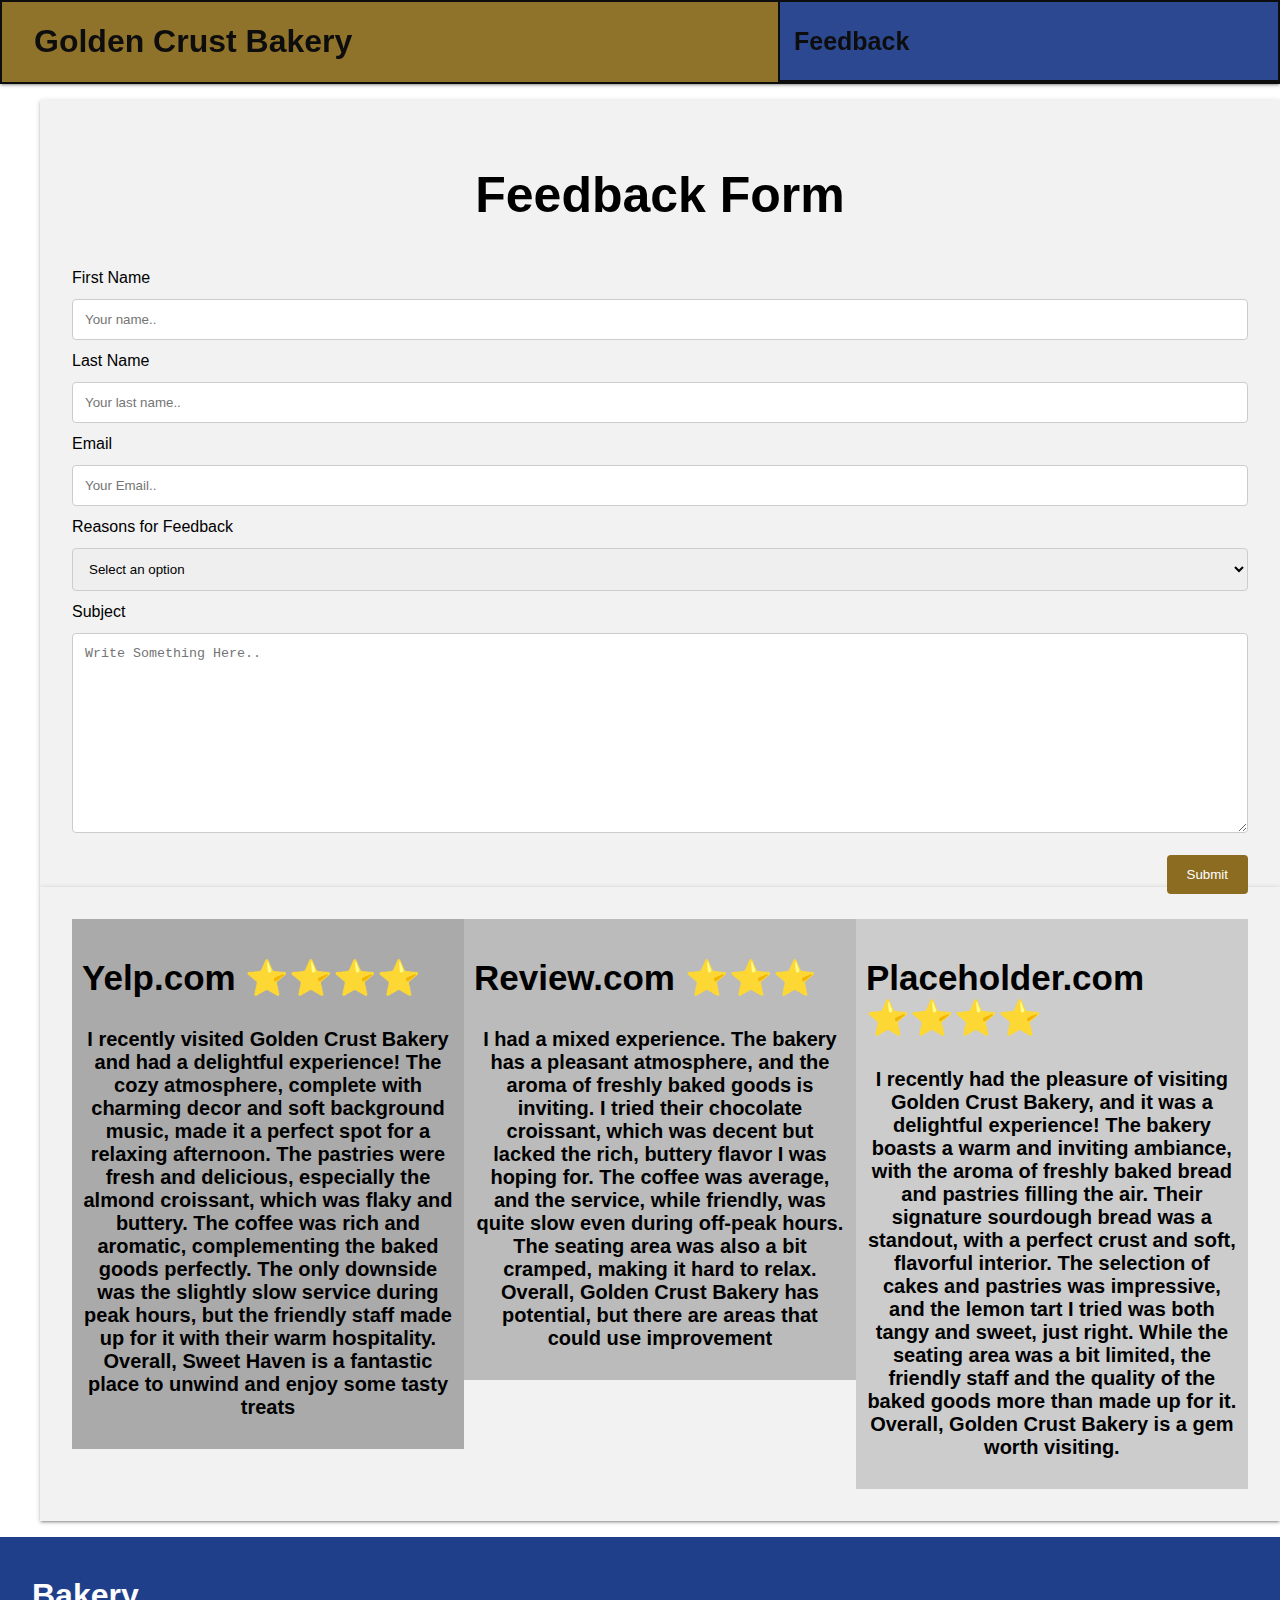
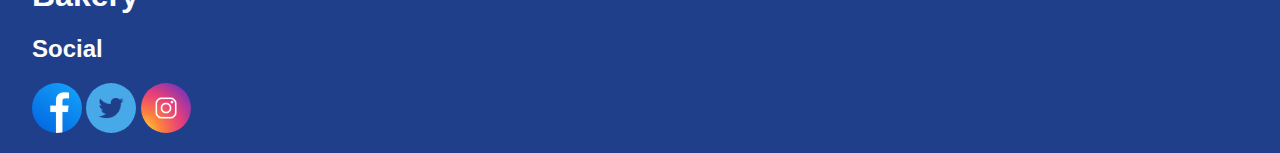
==== feedback.html @ b636e3b5 "Add files via upload" ====
<!DOCTYPE html>
<html lang="en">

<head>
    <meta charset="UTF-8">
    <meta http-equiv="X-UA-Compatible" content="IE=edge">
    <meta name="viewport" content="width=device-width, initial-scale=1.0">
    <title>Feedback Page - Golden Crust</title>
    <link rel="stylesheet" type="text/css" href="Css\style.css">

</head>

<body>
    <header>

        <h1>Golden Crust Bakery</h1>
        <!-- Supposed to be a logo here but couldn't think of one or find one.-->
        <!-- dropdown nav-->
        <nav>
            <div class="dropdown">
                <button class="dropbtn" onclick="myFunction()">Feedback
                </button>
                <div class="dropdown-content" id="myDropdown">
                    <a href="index.html">Home</a>
                    <a href="about.html">About</a>
                    <a href="menu.html">Menu</a>
                    <a href="contact.html">Contact</a>
                    <a href="#">Feedback</a>
                    <a href="credits.html">Credits</a>
                </div>
            </div>
        </nav>

    </header>

    <menu>
        <div class="panel">
            <section id="Feedback2">
                <h1>Feedback Form</h1>
            </section>
            <form id="myForm">
                <div class="row">
                    <div class="col-25">
                        <label for="fname">First Name</label>
                    </div>
                    <div class="col-75">
                        <input type="text" id="fname" name="fname" placeholder="Your name.." required>
                    </div>
                </div>
                <div class="row">
                    <div class="col-25">
                        <label for="lname">Last Name</label>
                    </div>
                    <div class="col-75">
                        <input type="text" id="lname" name="lastname" placeholder="Your last name..">
                    </div>
                </div>
                <div class="row">
                    <div class="col-25">
                        <label for="email">Email</label>
                    </div>
                    <div class="col-75">
                        <input type="text" id="email" name="email" placeholder="Your Email..">
                    </div>
                </div>
                <div class="row">
                    <div class="col-25">
                        <label for="reason">Reasons for Feedback</label>
                    </div>
                    <div class="col-75">
                        <select id="reason" name="reason">
                            <option value="">Select an option</option>
                            <option value="food">Food</option>
                            <option value="store">Store</option>
                            <option value="staff">Staff</option>
                            <option value="other">Other</option>
                        </select>
                    </div>
                </div>
                <div class="row">
                    <div class="col-25">
                        <label for="subject">Subject</label>
                    </div>
                    <div class="col-75">
                        <textarea id="subject" name="subject" placeholder="Write Something Here.."></textarea>
                    </div>
                </div>
                <br>
                <div>
                    <button type="button" class="submit_row" onclick="openPopup()">Submit</button>
                </div>
            </form>
        </div>
        <div class="overlay" id="overlay2"></div>
        <div class="popup" id="popup">
            <p id="popupText"></p>
            <div class="buttons">
                <button class="yes-button" onclick="confirmSubmit(true)">Yes</button>
                <button class="no-button" onclick="confirmSubmit(false)">No</button>
            </div>
        </div>
        <div class="panel">
            <div class="row2">
                <div class="column" style="background-color:#aaa;">
                    <section id="Feedback">
                        <h2>Yelp.com ⭐⭐⭐⭐</h2>
                        <p>I recently visited Golden Crust Bakery and had a delightful experience! The cozy atmosphere,
                            complete with charming decor and soft background music, made it a perfect spot for a
                            relaxing
                            afternoon. The pastries were fresh and delicious, especially the almond croissant, which was
                            flaky
                            and buttery. The coffee was rich and aromatic, complementing the baked goods perfectly. The
                            only
                            downside was the slightly slow service during peak hours, but the friendly staff made up for
                            it with
                            their warm hospitality. Overall, Sweet Haven is a fantastic place to unwind and enjoy some
                            tasty
                            treats</p>
                    </section>
                </div>
                <div class="column" style="background-color:#bbb;">
                    <section id="Feedback">
                        <h2>Review.com ⭐⭐⭐</h2>
                        <p>I had a mixed experience. The bakery has a pleasant
                            atmosphere, and the aroma of freshly baked goods is inviting. I tried their chocolate
                            croissant,
                            which was decent but lacked the rich, buttery flavor I was hoping for. The coffee was
                            average,
                            and
                            the service, while friendly, was quite slow even during off-peak hours. The seating area was
                            also a
                            bit cramped, making it hard to relax. Overall, Golden Crust Bakery has potential, but there
                            are
                            areas that could use improvement</p>
                    </section>
                </div>
                <div class="column" style="background-color:#ccc;">
                    <section id="Feedback">
                        <h2>Placeholder.com ⭐⭐⭐⭐</h2>
                        <p>I recently had the pleasure of visiting Golden Crust Bakery, and it was a delightful
                            experience!
                            The
                            bakery boasts a warm and inviting ambiance, with the aroma of freshly baked bread and
                            pastries
                            filling the air. Their signature sourdough bread was a standout, with a perfect crust and
                            soft,
                            flavorful interior. The selection of cakes and pastries was impressive, and the lemon tart I
                            tried
                            was both tangy and sweet, just right. While the seating area was a bit limited, the friendly
                            staff
                            and the quality of the baked goods more than made up for it. Overall, Golden Crust Bakery is
                            a
                            gem
                            worth visiting.</p>
                    </section>
                </div>
            </div>
        </div>
    </menu>
    <footer>
        <h1>Bakery</h1>

        <div class="social">
            <h2>Social</h2>

            <div class="facebook_icon">
                <a href="https://www.facebook.com/"><img src="Images\facebook.jpg" alt="Facebook" width="50px"></a>
            </div>

            <div class="twitter_icon">
                <a href="https://x.com/home"><img src="Images\twitter.jpg" alt="Twitter" width="50px"></a>
            </div>

            <div class="instagram_icon">
                <a href="https://www.instagram.com/"><img src="Images\instagram.jpg" alt="Instagram" width="50px"></a>
            </div>

        </div>

    </footer>
</body>

<script src="Java\Java.js"></script>

</html>
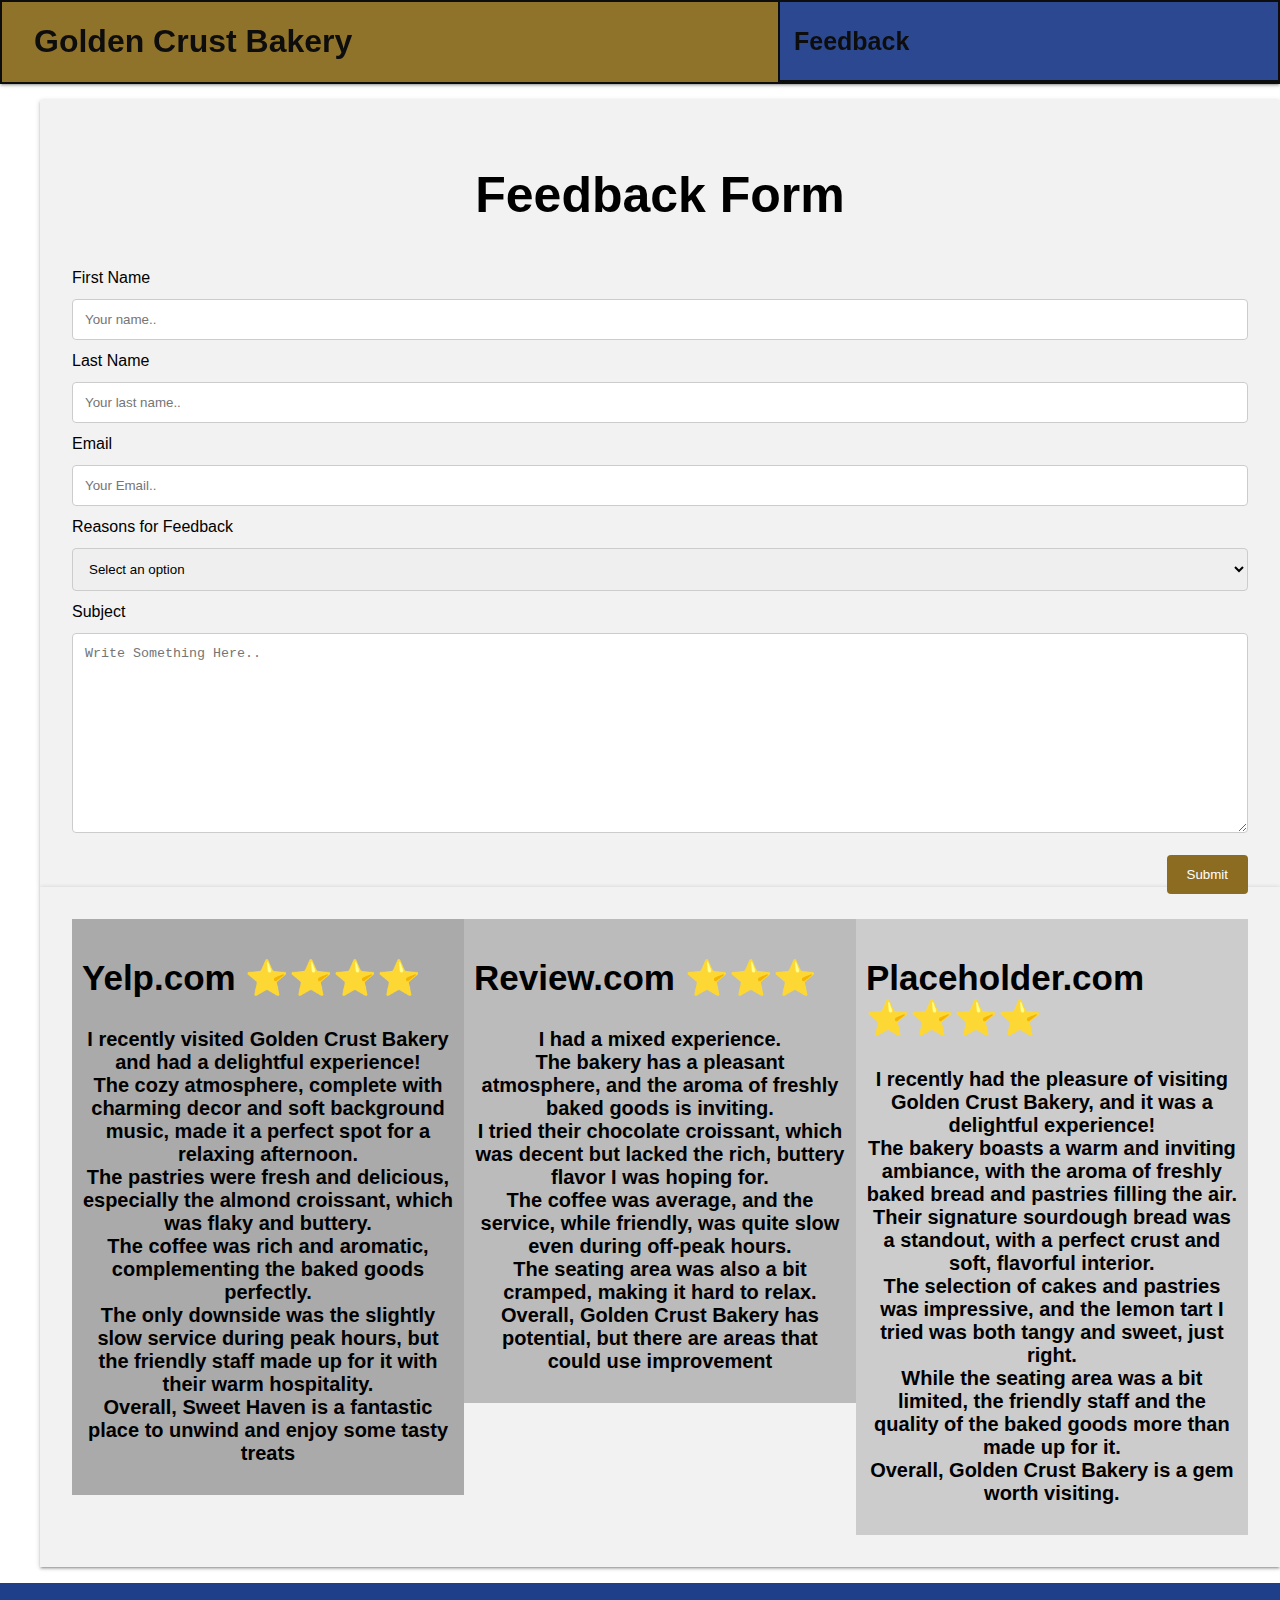
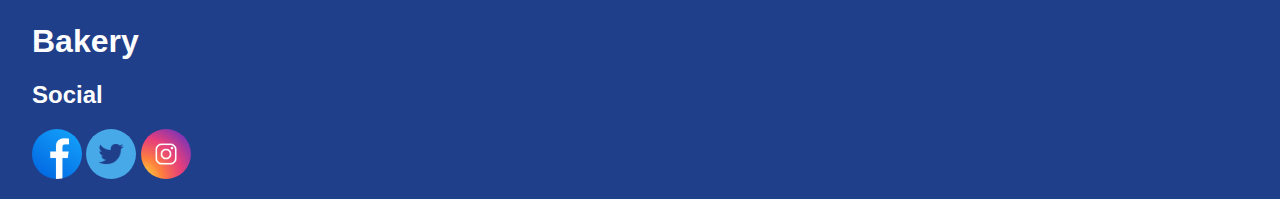
==== commit be7227f1: "Update feedback.html<br>" ====
--- a/feedback.html
+++ b/feedback.html
@@ -104,16 +104,16 @@
                 <div class="column" style="background-color:#aaa;">
                     <section id="Feedback">
                         <h2>Yelp.com ⭐⭐⭐⭐</h2>
-                        <p>I recently visited Golden Crust Bakery and had a delightful experience! The cozy atmosphere,
+                        <p>I recently visited Golden Crust Bakery and had a delightful experience!<br> The cozy atmosphere,
                             complete with charming decor and soft background music, made it a perfect spot for a
                             relaxing
-                            afternoon. The pastries were fresh and delicious, especially the almond croissant, which was
+                            afternoon.<br> The pastries were fresh and delicious, especially the almond croissant, which was
                             flaky
-                            and buttery. The coffee was rich and aromatic, complementing the baked goods perfectly. The
+                            and buttery.<br> The coffee was rich and aromatic, complementing the baked goods perfectly.<br> The
                             only
                             downside was the slightly slow service during peak hours, but the friendly staff made up for
                             it with
-                            their warm hospitality. Overall, Sweet Haven is a fantastic place to unwind and enjoy some
+                            their warm hospitality.<br> Overall, Sweet Haven is a fantastic place to unwind and enjoy some
                             tasty
                             treats</p>
                     </section>
@@ -121,15 +121,15 @@
                 <div class="column" style="background-color:#bbb;">
                     <section id="Feedback">
                         <h2>Review.com ⭐⭐⭐</h2>
-                        <p>I had a mixed experience. The bakery has a pleasant
-                            atmosphere, and the aroma of freshly baked goods is inviting. I tried their chocolate
+                        <p>I had a mixed experience.<br> The bakery has a pleasant
+                            atmosphere, and the aroma of freshly baked goods is inviting.<br> I tried their chocolate
                             croissant,
-                            which was decent but lacked the rich, buttery flavor I was hoping for. The coffee was
+                            which was decent but lacked the rich, buttery flavor I was hoping for.<br> The coffee was
                             average,
                             and
-                            the service, while friendly, was quite slow even during off-peak hours. The seating area was
+                            the service, while friendly, was quite slow even during off-peak hours.<br> The seating area was
                             also a
-                            bit cramped, making it hard to relax. Overall, Golden Crust Bakery has potential, but there
+                            bit cramped, making it hard to relax.<br> Overall, Golden Crust Bakery has potential, but there
                             are
                             areas that could use improvement</p>
                     </section>
@@ -138,17 +138,17 @@
                     <section id="Feedback">
                         <h2>Placeholder.com ⭐⭐⭐⭐</h2>
                         <p>I recently had the pleasure of visiting Golden Crust Bakery, and it was a delightful
-                            experience!
+                            experience!<br>
                             The
                             bakery boasts a warm and inviting ambiance, with the aroma of freshly baked bread and
                             pastries
-                            filling the air. Their signature sourdough bread was a standout, with a perfect crust and
+                            filling the air.<br> Their signature sourdough bread was a standout, with a perfect crust and
                             soft,
-                            flavorful interior. The selection of cakes and pastries was impressive, and the lemon tart I
+                            flavorful interior.<br> The selection of cakes and pastries was impressive, and the lemon tart I
                             tried
-                            was both tangy and sweet, just right. While the seating area was a bit limited, the friendly
+                            was both tangy and sweet, just right.<br> While the seating area was a bit limited, the friendly
                             staff
-                            and the quality of the baked goods more than made up for it. Overall, Golden Crust Bakery is
+                            and the quality of the baked goods more than made up for it.<br> Overall, Golden Crust Bakery is
                             a
                             gem
                             worth visiting.</p>
@@ -182,4 +182,4 @@
 
 <script src="Java\Java.js"></script>
 
-</html>+</html>
